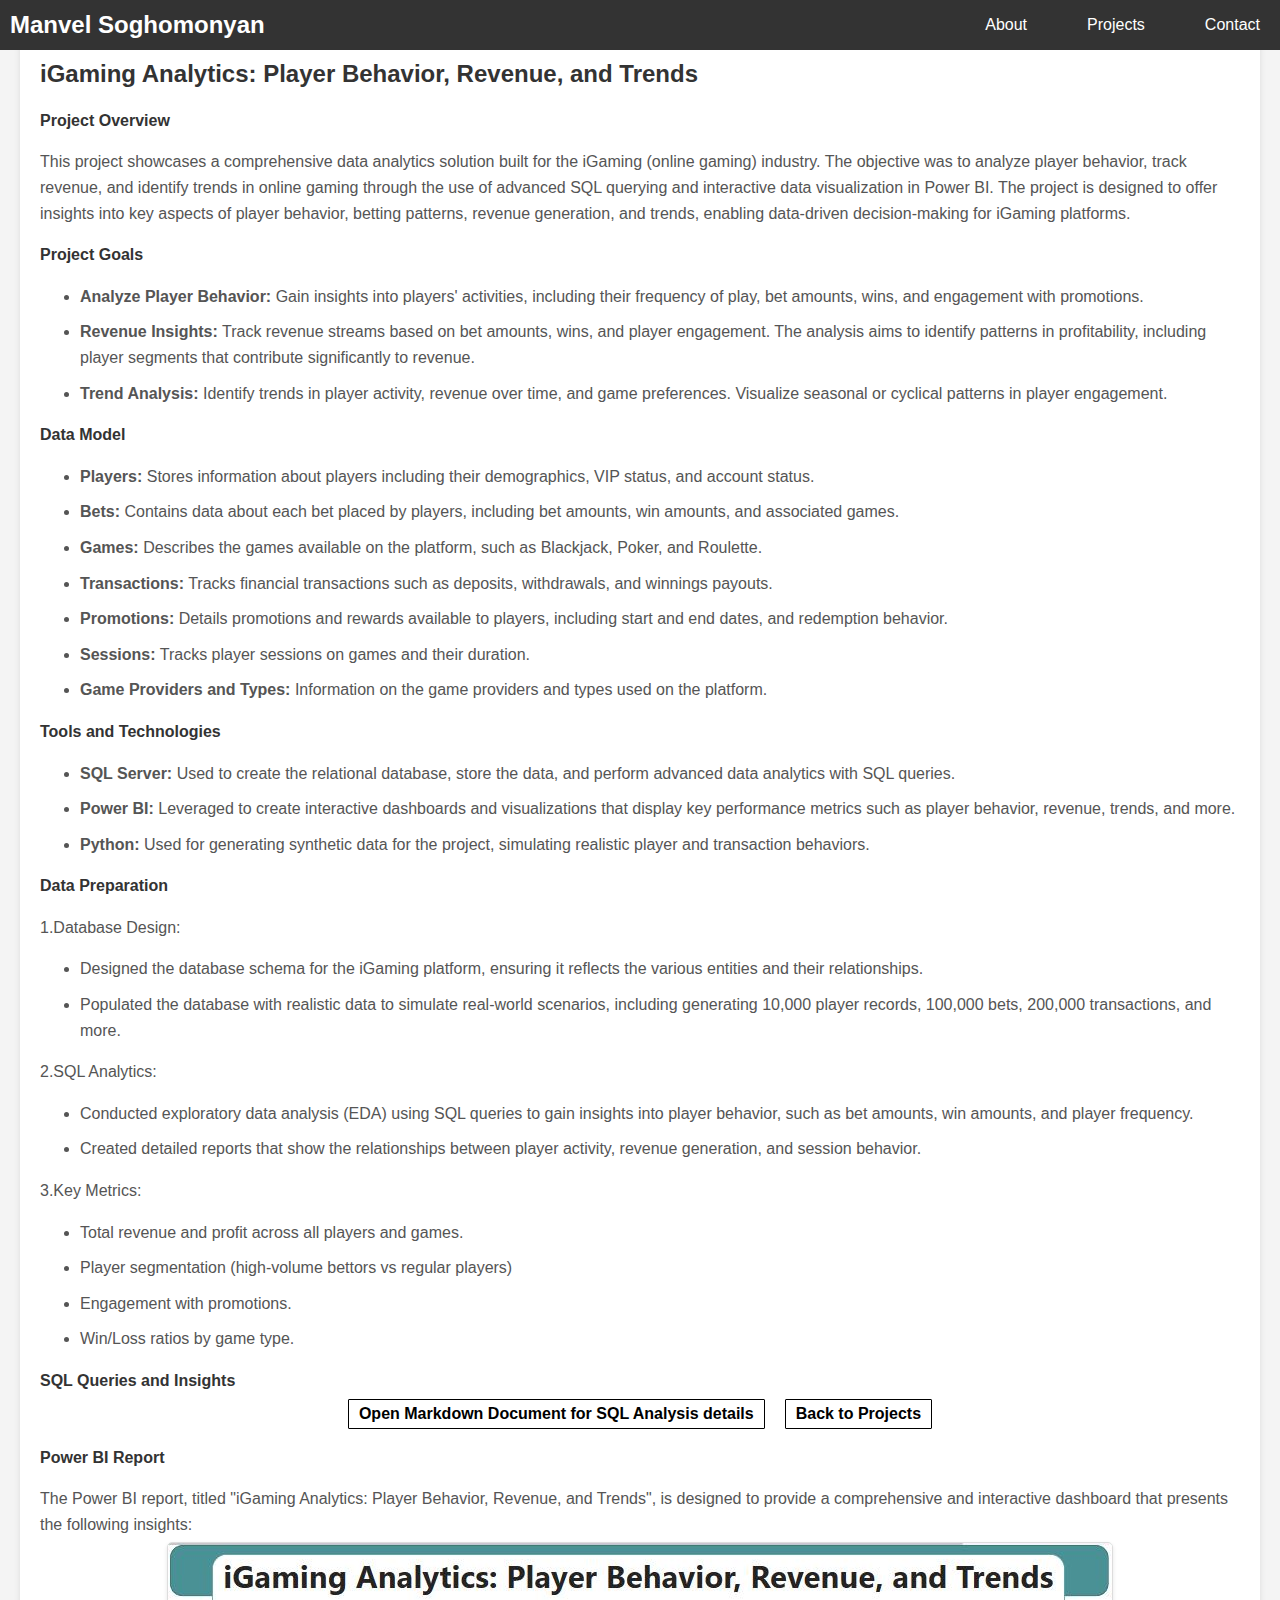
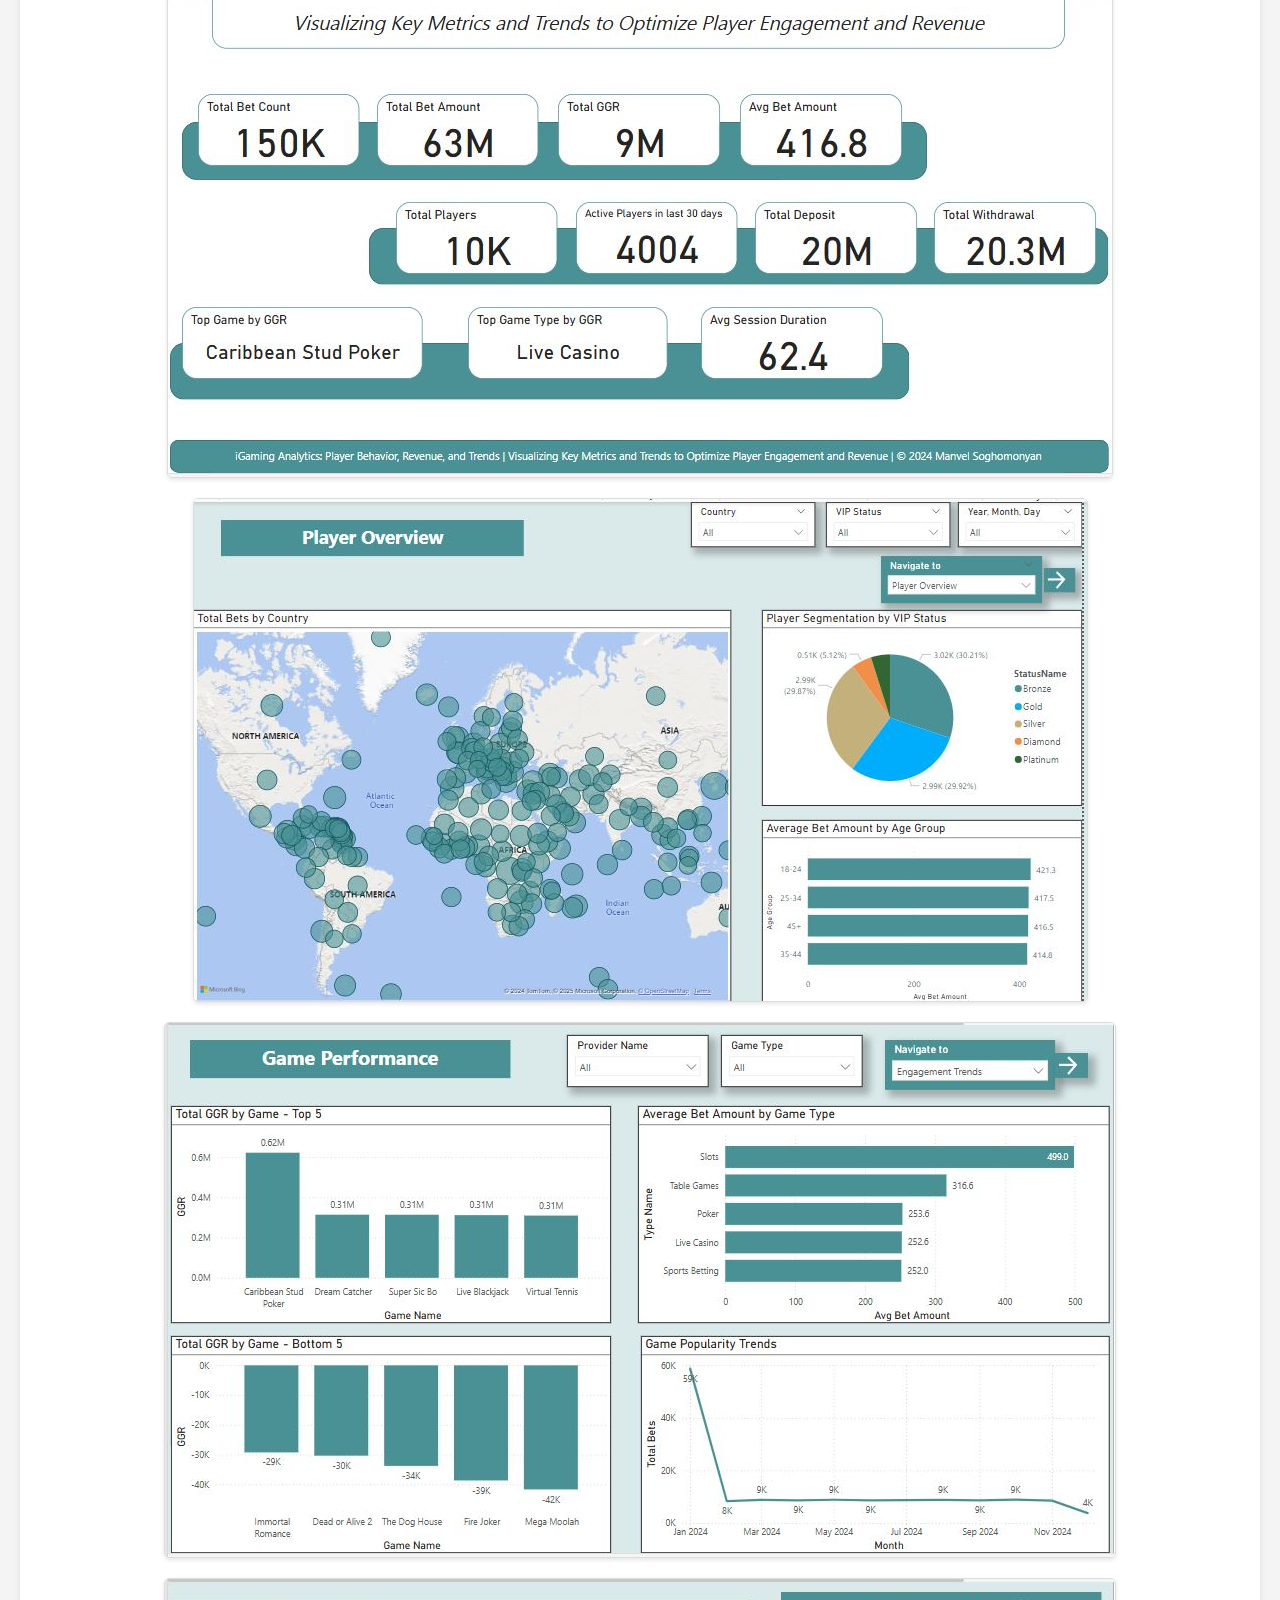
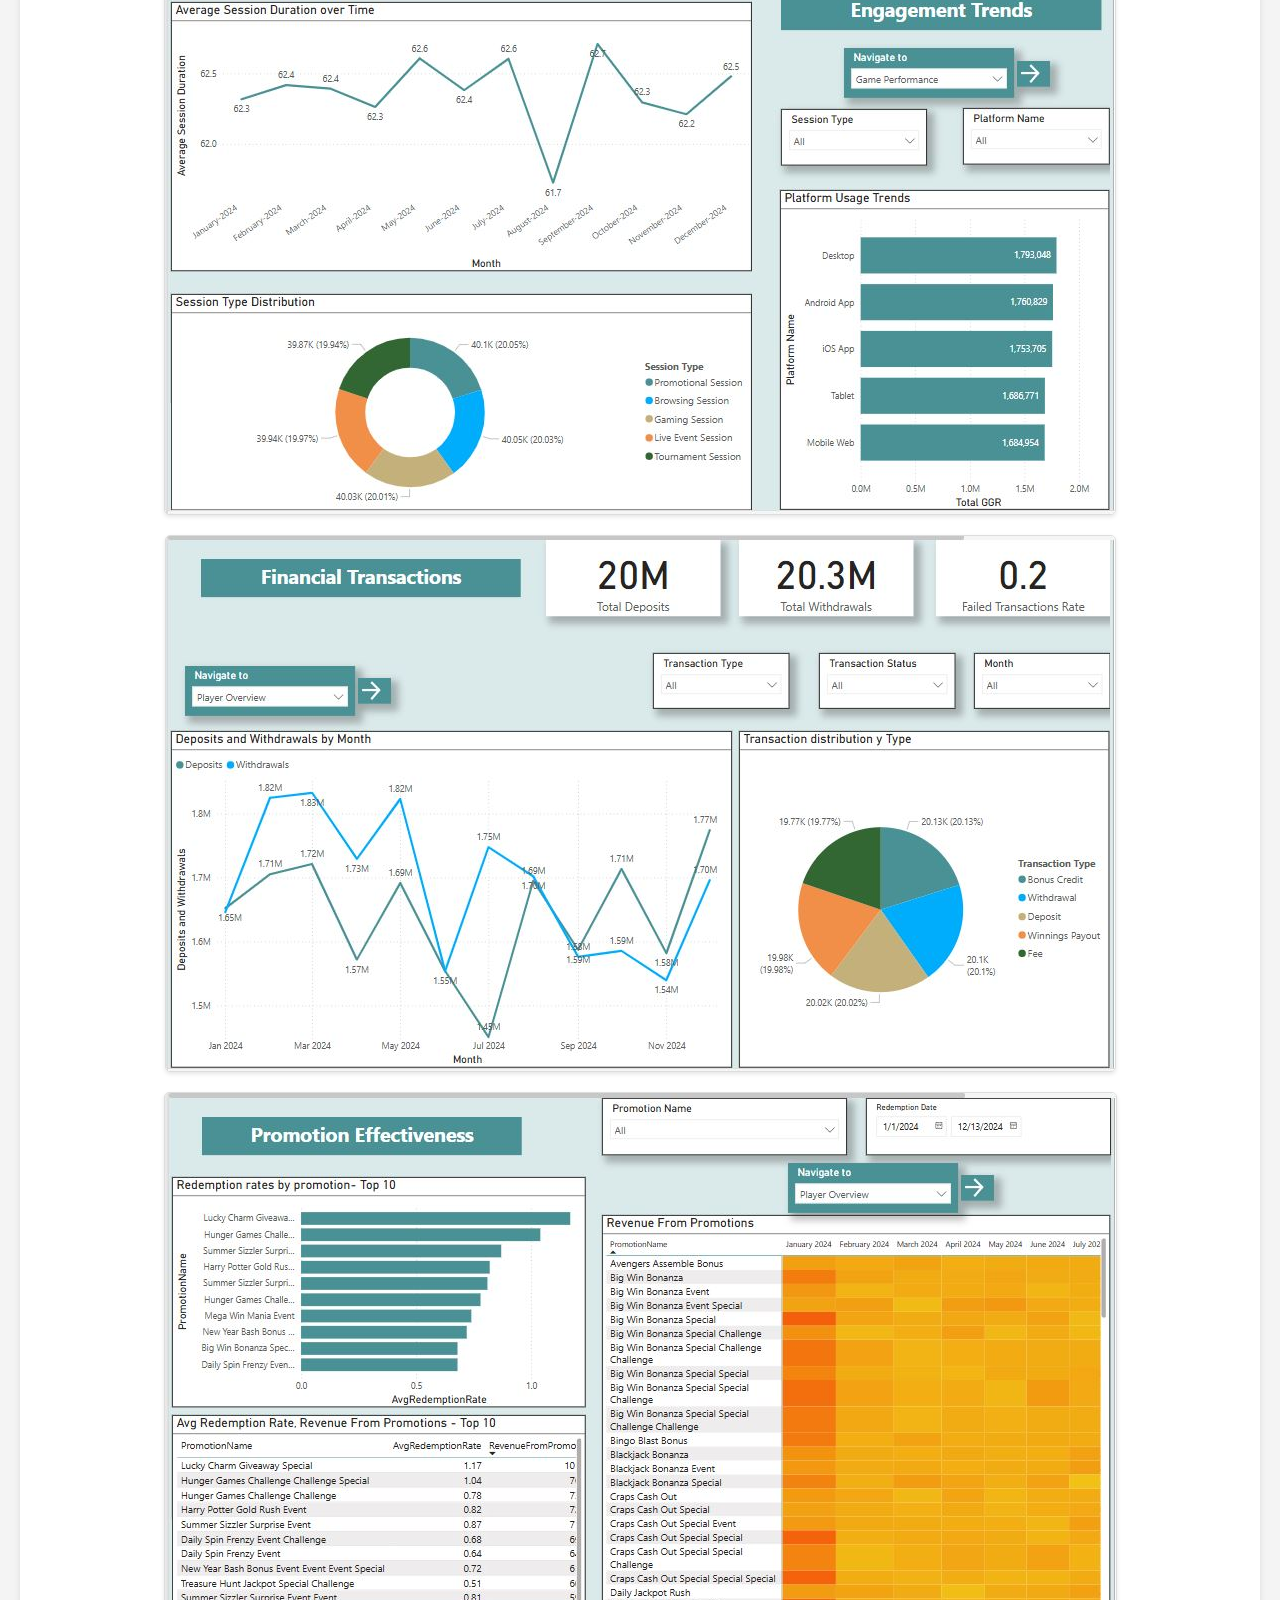
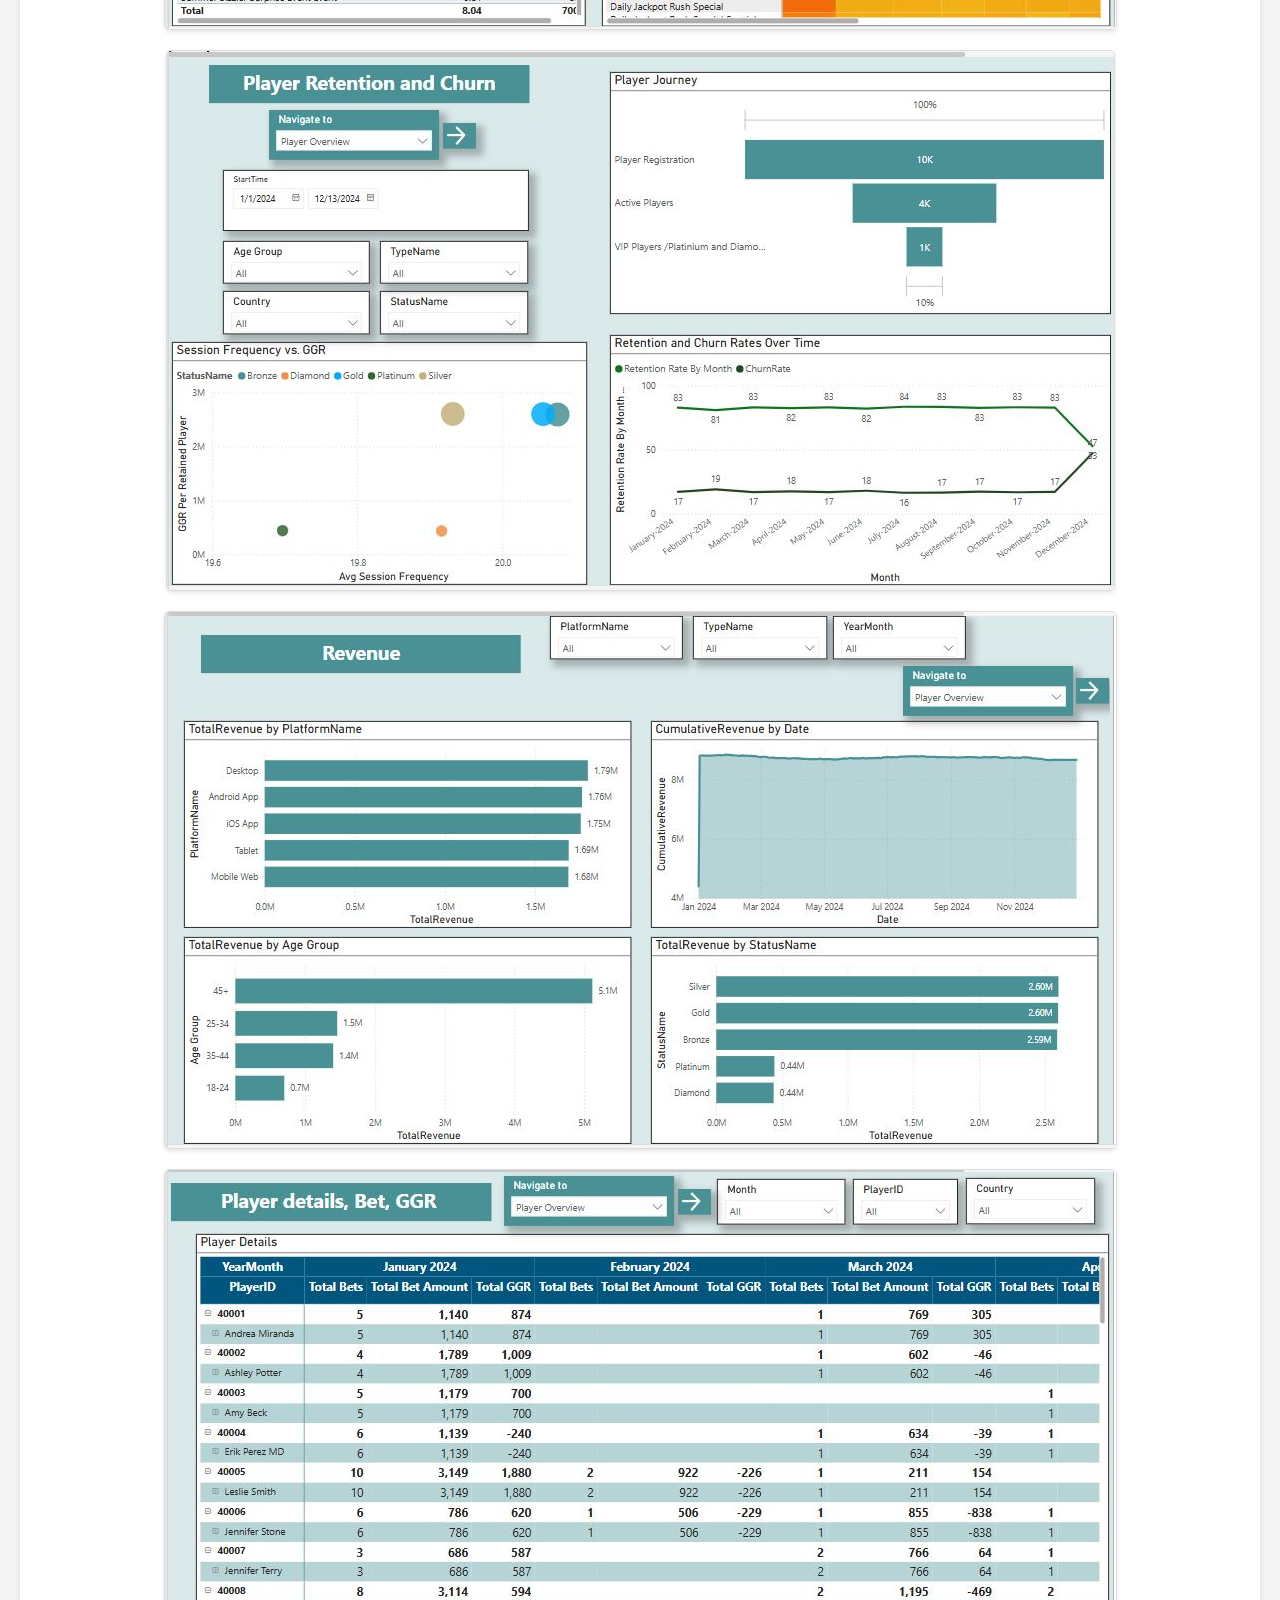
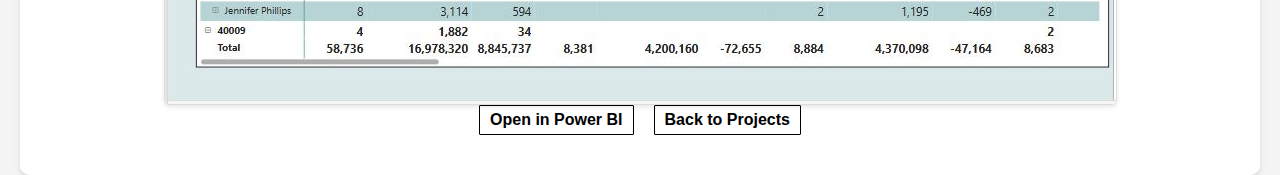
==== igaming.html @ 7700ecc2 "new project added" ====
<!DOCTYPE html>
<html lang="en">
    <head>
        <meta charset="UTF-8" />
        <meta name="viewport" content="width=device-width, initial-scale=1.0" />
        <title>HR Employee Attrition</title>
        <!-- Meta Description -->
        <meta
            name="description"
            content="Explore the portfolio of Manvel Soghomonyan, a data analyst skilled in SQL, Power BI, and Python."
        />
        <!-- Keywords -->
        <meta
            name="keywords"
            content="Manvel Soghomonyan, Data Analyst, SQL, Power BI, Python, Portfolio, Employee Attrition Analysis, Diabetes Analysis"
        />
        <!-- Author -->
        <meta name="author" content="Manvel Soghomonyan" />

        <!-- Open Graph Metadata -->
        <meta
            property="og:title"
            content="Manvel Soghomonyan | Data Analyst Portfolio"
        />
        <meta
            property="og:description"
            content="Explore the portfolio of Manvel Soghomonyan, a data analyst skilled in SQL, Power BI, and Python."
        />
        <meta
            property="og:image"
            content="https://manvelsoghomonyan.github.io/data-analytics-portfolio/assets/images/portfolio-thumbnail.jpg"
            alt="Data Analytics Portfolio"
        />
        <meta
            property="og:url"
            content="https://manvelsoghomonyan.github.io/data-analytics-portfolio/"
        />
        <meta property="og:type" content="website" />

        <!-- HTML Meta Tags -->
        <title>Manvel Soghomonyan | Data Analyst Portfolio</title>
        <meta
            name="description"
            content="Explore the portfolio of Manvel Soghomonyan, a data analyst skilled in SQL, Power BI, and Python."
        />
        <!-- Facebook Meta Tags -->
        <meta
            property="og:url"
            content="https://manvelsoghomonyan.github.io/data-analytics-portfolio/"
        />
        <meta property="og:type" content="website" />
        <meta
            property="og:title"
            content="Manvel Soghomonyan | Data Analyst Portfolio"
        />
        <meta
            property="og:description"
            content="Explore the portfolio of Manvel Soghomonyan, a data analyst skilled in SQL, Power BI, and Python."
        />
        <meta
            property="og:image"
            content="https://manvelsoghomonyan.github.io/data-analytics-portfolio/assets/images/portfolio-thumbnail.jpg"
            alt="Data Analytics Portfolio"
        />
        <!-- Twitter Meta Tags -->
        <meta name="twitter:card" content="summary_large_image" />
        <meta property="twitter:domain" content="manvelsoghomonyan.github.io" />
        <meta
            property="twitter:url"
            content="https://manvelsoghomonyan.github.io/data-analytics-portfolio/"
        />
        <meta
            name="twitter:title"
            content="Manvel Soghomonyan | Data Analyst Portfolio"
        />
        <meta
            name="twitter:description"
            content="Explore the portfolio of Manvel Soghomonyan, a data analyst skilled in SQL, Power BI, and Python."
        />
        <meta
            name="twitter:image"
            content="https://manvelsoghomonyan.github.io/data-analytics-portfolio/assets/images/portfolio-thumbnail.jpg"
            alt="Data Analytics Portfolio"
        />
        <!-- Meta Tags Generated via https://www.opengraph.xyz -->

        <link rel="stylesheet" href="styles.css" />
    </head>
    <body>
        <!-- Navigation -->
        <nav class="navbar">
            <div class="nav-logo">
                <a href="index.html#top"><h2>Manvel Soghomonyan</h2></a>
            </div>
            <ul class="nav-links">
                <li><a href="index.html#about">About</a></li>
                <li><a href="index.html#projects">Projects</a></li>

                <!--
                <li>
                    <a
                        href="assets/Manvel_Soghomonyan_Resume.pdf"
                        target="_blank"
                        >Resume</a
                    >
                </li>
                -->
                <li><a href="index.html#contact">Contact</a></li>
            </ul>
        </nav>

        <!-- Project Details Section -->
        <section id="igaming" class="project-page">
            <div class="project-details">
                <div>
                    <h2>
                        iGaming Analytics: Player Behavior, Revenue, and Trends
                    </h2>
                    <!-- Project Summary -->
                    <p><strong>Project Overview</strong></p>
                    <p>
                        This project showcases a comprehensive data analytics
                        solution built for the iGaming (online gaming) industry.
                        The objective was to analyze player behavior, track
                        revenue, and identify trends in online gaming through
                        the use of advanced SQL querying and interactive data
                        visualization in Power BI. The project is designed to
                        offer insights into key aspects of player behavior,
                        betting patterns, revenue generation, and trends,
                        enabling data-driven decision-making for iGaming
                        platforms.
                    </p>
                    <p><strong>Project Goals</strong></p>
                    <ul>
                        <li>
                            <strong>Analyze Player Behavior:</strong> Gain
                            insights into players' activities, including their
                            frequency of play, bet amounts, wins, and engagement
                            with promotions.
                        </li>
                        <li>
                            <strong>Revenue Insights:</strong> Track revenue
                            streams based on bet amounts, wins, and player
                            engagement. The analysis aims to identify patterns
                            in profitability, including player segments that
                            contribute significantly to revenue.
                        </li>
                        <li>
                            <strong>Trend Analysis:</strong> Identify trends in
                            player activity, revenue over time, and game
                            preferences. Visualize seasonal or cyclical patterns
                            in player engagement.
                        </li>
                    </ul>
                    <p><strong>Data Model</strong></p>
                    <ul>
                        <li>
                            <strong>Players:</strong> Stores information about
                            players including their demographics, VIP status,
                            and account status.
                        </li>
                        <li>
                            <strong>Bets:</strong> Contains data about each bet
                            placed by players, including bet amounts, win
                            amounts, and associated games.
                        </li>
                        <li>
                            <strong>Games:</strong> Describes the games
                            available on the platform, such as Blackjack, Poker,
                            and Roulette.
                        </li>
                        <li>
                            <strong>Transactions:</strong> Tracks financial
                            transactions such as deposits, withdrawals, and
                            winnings payouts.
                        </li>
                        <li>
                            <strong>Promotions:</strong> Details promotions and
                            rewards available to players, including start and
                            end dates, and redemption behavior.
                        </li>
                        <li>
                            <strong>Sessions:</strong> Tracks player sessions on
                            games and their duration.
                        </li>
                        <li>
                            <strong>Game Providers and Types: </strong>
                            Information on the game providers and types used on
                            the platform.
                        </li>
                    </ul>

                    <p><strong>Tools and Technologies</strong></p>
                    <ul>
                        <li>
                            <strong>SQL Server:</strong> Used to create the
                            relational database, store the data, and perform
                            advanced data analytics with SQL queries.
                        </li>
                        <li>
                            <strong>Power BI:</strong> Leveraged to create
                            interactive dashboards and visualizations that
                            display key performance metrics such as player
                            behavior, revenue, trends, and more.
                        </li>
                        <li>
                            <strong>Python:</strong> Used for generating
                            synthetic data for the project, simulating realistic
                            player and transaction behaviors.
                        </li>
                    </ul>

                    <p><strong>Data Preparation</strong></p>
                    <p>1.Database Design:</p>
                    <ul>
                        <li>
                            Designed the database schema for the iGaming
                            platform, ensuring it reflects the various entities
                            and their relationships.
                        </li>
                        <li>
                            Populated the database with realistic data to
                            simulate real-world scenarios, including generating
                            10,000 player records, 100,000 bets, 200,000
                            transactions, and more.
                        </li>
                    </ul>
                    <p>2.SQL Analytics:</p>
                    <ul>
                        <li>
                            Conducted exploratory data analysis (EDA) using SQL
                            queries to gain insights into player behavior, such
                            as bet amounts, win amounts, and player frequency.
                        </li>
                        <li>
                            Created detailed reports that show the relationships
                            between player activity, revenue generation, and
                            session behavior.
                        </li>
                    </ul>
                    <p>3.Key Metrics:</p>
                    <ul>
                        <li>
                            Total revenue and profit across all players and
                            games.
                        </li>
                        <li>
                            Player segmentation (high-volume bettors vs regular
                            players)
                        </li>
                        <li>Engagement with promotions.</li>
                        <li>Win/Loss ratios by game type.</li>
                    </ul>

                    <p><strong>SQL Queries and Insights</strong></p>
                    <!-- Markdown Button -->
                    <div class="buttons-container">
                        <a
                            href="https://github.com/manvelsoghomonyan/iGaming/blob/main/iGaming_Analytics.md"
                            target="_blank"
                            class="btn"
                            >Open Markdown Document for SQL Analysis details</a
                        >
                        <a href="index.html#projects" class="btn"
                            >Back to Projects</a
                        >
                    </div>

                    <p><strong>Power BI Report</strong></p>
                    <p>
                        The Power BI report, titled "iGaming Analytics: Player
                        Behavior, Revenue, and Trends", is designed to provide a
                        comprehensive and interactive dashboard that presents
                        the following insights:
                    </p>

                    <!-- Screenshot Gallery -->
                    <div class="screenshot-gallery">
                        <img
                            src="assets/images/igaming/igaming-1.JPG"
                            alt="Dashboard Screenshot Page 1"
                        />
                        <img
                            src="assets/images/igaming/igaming-2.JPG"
                            alt="Dashboard Screenshot Page 2"
                        />
                        <img
                            src="assets/images/igaming/igaming-3.JPG"
                            alt="Dashboard Screenshot Page 3"
                        />
                        <img
                            src="assets/images/igaming/igaming-4.JPG"
                            alt="Dashboard Screenshot Page 4"
                        />
                        <img
                            src="assets/images/igaming/igaming-5.JPG"
                            alt="Dashboard Screenshot Page 5"
                        />
                        <img
                            src="assets/images/igaming/igaming-6.JPG"
                            alt="Dashboard Screenshot Page 6"
                        />
                        <img
                            src="assets/images/igaming/igaming-7.JPG"
                            alt="Dashboard Screenshot Page 7"
                        />
                        <img
                            src="assets/images/igaming/igaming-8.JPG"
                            alt="Dashboard Screenshot Page 8"
                        />
                        <img
                            src="assets/images/igaming/igaming-9.JPG"
                            alt="Dashboard Screenshot Page 9"
                        />
                    </div>

                    <!-- Buttons -->
                    <div class="buttons-container">
                        <a
                            href="https://app.powerbi.com/reportEmbed?reportId=0204ae95-ee47-4916-a991-e7f470643260&autoAuth=true&ctid=10ad09bc-5660-4dc7-82c1-2c8ab0f292b0"
                            target="_blank"
                            class="btn"
                            >Open in Power BI</a
                        >
                        <a href="index.html#projects" class="btn"
                            >Back to Projects</a
                        >
                    </div>
                </div>
            </div>
        </section>

        <script>
            // Sticky Buttons Visibility Control Script
            document.addEventListener("scroll", function () {
                const stickyButtons = document.querySelector(".sticky-buttons");

                if (window.scrollY > 200) {
                    stickyButtons.classList.add("visible"); // Show buttons when scrolled down
                } else {
                    stickyButtons.classList.remove("visible"); // Hide buttons when at top
                }
            });
        </script>
    </body>
</html>
---- styles.css ----
/* General Styles */
body {
    margin: 0;
    padding: 0;
    font-family: Arial, sans-serif;
    background-color: #f4f4f4;
    color: #333;
}

/* Ensure sections fill the entire height of the screen */
section {
    min-height: 100vh; /* Makes sure each section fills at least the full screen height */
}

/* Menu Bar (Navbar) */
.navbar {
    display: flex;
    justify-content: space-between;
    align-items: center;
    position: fixed;
    top: 0;
    left: 0;
    width: 100%;
    background-color: #333;
    padding: 5px 10px;
    z-index: 1000; /* Ensure navbar is on top */
    height: 40px; /* Adjust height for better spacing */
}

.nav-logo h2 {
    color: white;
    font-size: 1.5em;
    margin: 0;
}

.nav-links {
    display: flex;
    list-style: none;
    padding: 0;
    margin: 0;
}

.nav-links li {
    margin: 0 20px;
}

.nav-links a {
    color: white;
    text-decoration: none;
    font-size: 1em;
    padding: 5px 10px;
    transition: color 0.3s ease;
}

.nav-links a:hover {
    color: #ff6347; /* Hover effect color */
}

/* Hero Section */
.hero {
    background-image: url("assets/images/hero-background.jpg");
    background-size: cover;
    background-position: center;
    height: 100vh; /* Make it full viewport height */
    display: flex;
    justify-content: flex-end; /* Align text to the right */
    align-items: center;
    color: white;
    padding-right: 50px; /* Add padding to the right for spacing */
    text-align: right; /* Align text to the right */

    position: relative; /* Necessary for positioning the overlay */
}

/* Add a dark overlay to improve text visibility */
.hero::before {
    content: ""; /* Empty content to create the overlay */
    position: absolute; /* Position it over the background */
    top: 0;
    left: 0;
    width: 100%;
    height: 100%;
    background-color: rgba(0, 0, 0, 0.4); /* Dark overlay with transparency */
    z-index: 1; /* Ensure it sits above the background image, but below the text */
}

.hero .hero-content {
    max-width: 600px; /* Optional: Limit text width */
    display: flex;
    flex-direction: column;
    align-items: flex-end;

    z-index: 2; /* Ensure content is on top of the overlay */
}

.hero h1 {
    font-size: 3em;
    margin: 0;
    white-space: normal;
}

.hero p {
    font-size: 1.2em;
    white-space: normal;
}

/* Enable smooth scrolling */
html {
    scroll-behavior: smooth;
}

/* Scroll Button */
.scroll-button {
    margin-top: 20px;
    padding: 10px 20px;
    border: 1px solid white;
    background-color: transparent; /* Original background color */
    color: white; /* Text color on normal state */
    text-decoration: none;
    border-radius: 1px;
    font-size: 1.1em;
    display: inline-block;
    transition: background-color 0.3s ease, color 0.3s ease; /* Adding transition to text color */
}

.scroll-button:hover {
    background-color: transparent; /* Darker blue on hover */
    color: #0072c6; /* Ensuring the text stays white on hover */
    border-color: #0072c6;
}

/* Button Style in Hero Section */
.hero .btn {
    display: inline-block;
    padding: 15px 30px; /* Adjust button size */
    border: 2px solid white; /* White frame */
    color: white; /* White text */
    background-color: transparent; /* Transparent background */
    font-size: 16px;
    font-weight: bold;
    text-align: center;
    text-decoration: none;
    border-radius: 10px;
    transition: border-color 0.3s ease, color 0.3s ease; /* Smooth transition only for border and text color */
}

/* Hero Section Button Hover Effect */
.hero .btn:hover {
    color: #0072c6; /* Blue text */
    border-color: #0072c6; /* Blue border */
}

/* General Button Styles */
.btn {
    display: inline-block;
    padding: 15px 30px; /* Adjust button size */
    border: 1px solid black; /* Black frame */
    color: black; /* Black text */
    background-color: transparent; /* Transparent background */
    font-size: 16px;
    font-weight: bold;
    text-align: center;
    text-decoration: none;
    border-radius: 1px;
    transition: border-color 0.3s ease, color 0.3s ease; /* Smooth transition only for border and text color */
}

.btn:hover {
    color: #0072c6; /* Blue text */
    border-color: #0072c6; /* Blue border */
}

/* Button in Projects Section */
.project-btn {
    margin-top: 10px; /* Keep the margin */
    width: auto; /* Remove the fixed 90% width to allow better flexibility */
    text-align: center; /* Center-align the text */
    display: inline-block; /* Ensure proper button alignment */
    padding: 10px 20px; /* Adjust padding for button size */
    border: 1px solid black; /* Black frame */
    color: black; /* Black text */
    background-color: transparent; /* Transparent background */
    font-size: 1em; /* Keep the font size */
    font-weight: bold; /* Bold text for emphasis */
    border-radius: 1px; /* Rounded corners for a clean look */
    transition: border-color 0.3s ease, color 0.3s ease; /* Smooth hover effect */
}

/* Hover Effect */
.project-btn:hover {
    border-color: #0072c6; /* Blue border on hover */
    color: #0072c6; /* Blue text on hover */
}

/* Project Page Buttons */
.project-page-btn {
    margin: 20px auto; /* Center the button */
    display: block;
    max-width: 300px; /* Limit width */
}

/* Thumbnail Styling */
.projects-container {
    display: flex;
    flex-wrap: wrap;
    gap: 20px;
    justify-content: center;
}

.project {
    flex: 1 1 calc(25% - 20px); /* Adjust for 4 per row */
    text-align: center;
}

.project img {
    width: 100%;
    border-radius: 8px;
    box-shadow: 0 4px 6px rgba(0, 0, 0, 0.1); /* Subtle shadow */
}

.project p {
    margin-top: 10px;
    font-size: 1em;
    color: #333;
}

/* About Section */
.about {
    padding: 50px 20px;
    background-color: #fff;
    display: flex;
    justify-content: center;
    align-items: center;
    height: 100vh; /* Make it fill the entire screen */
}

.container {
    display: flex;
    flex-direction: row;
    align-items: center;
    justify-content: space-between;
    max-width: 1200px;
    margin: 0 auto;
}

.image-container {
    flex: 1;
    text-align: center;
}

.profile-image {
    width: 250px;
    height: 250px;
    border-radius: 50%;
    object-fit: cover;
    border: 5px solid #fff; /* Optional: Add border around the image */
}

.text-container {
    flex: 2;
    padding-left: 20px;
    font-size: 1.2em;
    line-height: 1.6;
}

.text-container p {
    margin-bottom: 20px;
}

a {
    text-decoration: none;
    color: #0066cc; /* BMW Blue */
}

a:hover {
    color: #004a99; /* Darker blue on hover */
}

/* Contact Section */
#contact {
    min-height: 100vh; /* Ensure the contact section spans the full height */
    background-image: url("assets/images/contact-background.jpg");
    background-size: cover;
    background-position: center;
    display: flex;
    justify-content: flex-end;
    align-items: center;
    padding: 0 20px;
}

/* Right Half of the Page for Contact Content */
.contact-content {
    width: 50%; /* Take up the right half of the page */
    display: flex;
    flex-direction: column; /* Stack elements vertically */
    justify-content: center; /* Center content vertically */
    align-items: center; /* Center content horizontally */
    text-align: center; /* Center text */
    color: white;
    position: absolute; /* Position content on the right side */
    right: 0; /* Align content to the right */
    padding-right: 50px; /* Optional: adds some padding to the right */
    transform: translateY(-150px); /* Move content higher */
}

/* Contact Me Title */
.contact-content h2 {
    font-size: 2.5em;
    margin-bottom: 20px;
    color: #555555c7;
}

/* Contact Icons */
.contact-icons {
    display: flex;
    gap: 20px;
    justify-content: center; /* Center icons horizontally */
    margin-top: 20px;
}

.contact-icon {
    width: 30px; /* Make icons smaller */
    height: 30px;
    transition: transform 0.3s ease, color 0.3s ease; /* Apply transition for smooth effect */
}

/* Hover Effect on Icons */
.contact-icon:hover {
    transform: scale(1.2); /* Scale the icon slightly */
    color: #ff6347; /* Change color on hover (can be any color) */
}

/* Projects Section */
#projects {
    padding: 80px 20px; /* Adjust padding for better spacing */
    min-height: 100vh; /* Ensure section spans the viewport height */
    background-color: #f5f5f5;
}

/* Fix for hiding title */
#projects h2 {
    text-align: center;
    font-size: 2.5em;
    margin-bottom: 40px;
    color: #333;
}

/* Projects Container */
.projects-container {
    display: flex;
    flex-wrap: wrap;
    gap: 20px; /* Add spacing between project cards */
    justify-content: center;
}

.project {
    flex: 1 1 calc(25% - 20px); /* 4 projects per row, responsive */
    max-width: 300px;
    text-align: center;
    background: #fff;
    padding: 15px;
    border-radius: 10px;
    box-shadow: 0 4px 6px rgba(0, 0, 0, 0.1);
    transition: transform 0.3s ease, box-shadow 0.3s ease;
}

/* Project Image */
.project img {
    width: 100%;
    border-radius: 8px;
    box-shadow: 0 4px 6px rgba(0, 0, 0, 0.1);
    margin-bottom: 15px;
}

/* Project Title */
.project p {
    font-size: 1.2em;
    color: #333;
    margin-bottom: 15px;
}

/* Hover Effect for Project Card */
.project:hover {
    transform: translateY(-10px); /* Slight lift on hover */
    box-shadow: 0 8px 12px rgba(0, 0, 0, 0.2);
}

/* Project Page Center Alignment */
.project-details {
    font-size: 100%; /* Reset scaling inheritance */
    max-width: 1200px;
    margin: 0 auto;
    text-align: left;
    padding: 40px 20px;
    background: #fff;
    border-radius: 10px;
    box-shadow: 0 4px 6px rgba(0, 0, 0, 0.1);
}

/* Screenshot Gallery */
.screenshot-gallery {
    display: flex;
    flex-wrap: wrap;
    gap: 20px; /* Improved spacing */
    justify-content: center;
    margin: 20px 0;
    max-width: 1200px;
    margin: 0 auto;
}

.screenshot-gallery img {
    max-width: 100%;
    height: auto;
    border: 1px solid #ddd;
    border-radius: 5px;
    box-shadow: 0 2px 4px rgba(0, 0, 0, 0.1); /* Add subtle shadow to images */
}
/* Adjust text to match the same width as screenshot gallery */
.project-details p {
    font-size: 1em; /* Match About section */
    line-height: 1.6; /* Match About section */
    margin-bottom: 5px; /* Match spacing */
    color: #555; /* Match text color */
}

/* General Styling for Lists in Project Pages */
.project-details ul {
    list-style-type: disc; /* Use bullet points for lists */
    margin-left: 20px; /* Add indentation for better readability */
    padding-left: 20px;
    color: #555; /* Match text color */
    font-size: 1em; /* Match paragraph font size */
    line-height: 1.6; /* Improve readability */
}

.project-details ul li {
    margin-bottom: 10px; /* Add spacing between list items */
}

/* Styling for Bold Text (Strong Tags) */
.project-details p strong {
    color: #333; /* Darker color for emphasis */
    font-weight: bold;
}

.buttons-container {
    display: flex;
    justify-content: center;
    gap: 20px;
}

.buttons-container .btn {
    padding: 5px 10px;
    border: 1px solid black;
    color: black;
    background-color: transparent;
    font-size: 16px;
    font-weight: bold;
    text-align: center;
    text-decoration: none;
    border-radius: 1px;
    transition: border-color 0.3s ease, color 0.3s ease;
}

.buttons-container .btn:hover {
    border-color: #0072c6;
    color: #0072c6;
}

/* Footer */
footer {
    background-color: #333;
    color: white;
    padding: 20px;
    text-align: center;
}

footer p {
    margin: 0;
}

@media (max-width: 768px) {
    .navbar {
        flex-direction: column; /* Stack items vertically */
        text-align: center;
    }

    .nav-links {
        display: none; /* Hide the links by default */
        position: absolute;
        top: 60px; /* Adjust based on navbar height */
        right: 0;
        background-color: #333;
        padding: 20px;
        border-radius: 5px;
        width: 100%; /* Full width */
        text-align: center;
        z-index: 1000; /* Make sure it appears above other content */
        transition: transform 0.3s ease-in-out; /* Smooth transition for sliding */
        transform: translateX(100%); /* Initially off-screen */
    }

    .nav-links.active {
        display: flex; /* Show links when active */
        flex-direction: column;
        gap: 10px;
        transform: translateX(0); /* Slide in when active */
    }

    .hamburger {
        display: block;
        cursor: pointer;
        font-size: 2em; /* Increase size for better visibility */
        color: #fff;
        margin-right: 20px;
        z-index: 1001; /* Ensure it stays on top */
    }

    .nav-links li {
        list-style-type: none;
    }

    .nav-links a {
        color: white;
        text-decoration: none;
        padding: 10px 0;
    }

    /* Close the menu when a link is clicked */
    .nav-links a:hover {
        background-color: #555; /* Add hover effect */
    }

    /* Hero Section */
    .hero {
        background-image: url("assets/images/hero-background.jpg");
        padding-right: 20px; /* Less padding on smaller screens */
        text-align: right; /* Center the text on smaller screens */
    }

    .hero::before {
        background-color: rgba(
            0,
            0,
            0,
            0.6
        ); /* Darker overlay on smaller screens */
    }

    .hero h1 {
        font-size: 5vw; /* Adjust heading size for smaller screens */
        margin: 0;
        white-space: normal; /* Ensure wrapping on small screens */
    }

    .hero p {
        font-size: 4vw; /* Adjust paragraph size for smaller screens */
        line-height: 1.4;
        margin: 0 20px; /* Add some margin to avoid text overflowing */
        white-space: normal; /* Allow text to wrap */
        overflow-wrap: break-word; /* Ensure long words break and wrap */
    }

    /* About Section */
    .about {
        display: flex;
        flex-direction: column; /* Stack the image and text vertically */
        align-items: center; /* Center the content horizontally */
        text-align: center; /* Center the text */
        padding: 20px; /* Add padding for spacing */
        height: auto; /* Allow height to adjust based on content */
    }

    /* Ensure the container stacks vertically for small screens */
    .container {
        display: flex;
        flex-direction: column; /* Stack image and text vertically */
        align-items: center; /* Center-align content */
        justify-content: center; /* Center content */
    }

    .image-container {
        width: 100%; /* Ensure the image container takes up full width */
        display: flex;
        justify-content: center; /* Center the image horizontally */
        margin-bottom: 20px; /* Add space below the image */
        align-items: center; /* Vertically center the image */
        position: relative;
    }

    .profile-image {
        max-width: 50%; /* Resize the image for smaller screens */
        height: auto; /* Maintain the aspect ratio */
        display: block; /* Ensure the image is a block-level element */
        margin-bottom: 20px; /* Add space below the image */
        object-fit: cover; /* Ensures the image covers the container properly */
        transition: transform 0.3s ease; /* Optional: Smooth scaling effect */
    }

    .text-container {
        width: 100%; /* Ensure the text container takes full width */
        padding: 0 20px; /* Add padding to avoid text touching the sides */
    }

    .about-text {
        font-size: 1.2em; /* Adjust text size for readability */
        line-height: 1.6; /* Maintain proper line spacing */
        margin-top: 20px; /* Add space above the text */
    }

    /* Contact Section */
    .contact {
        padding: 20px;
        text-align: center;
        background-size: cover;
    }

    .contact-content h2 {
        font-size: 6vw;
        margin-bottom: 20px;
        color: #555555c7;
    }

    .contact-icons {
        display: grid;
        grid-template-columns: repeat(auto-fit, minmax(50px, 1fr));
        gap: 15px;
        justify-content: center;
        margin-top: 20px;
    }

    .contact-icons a {
        font-size: 2em;
    }
}
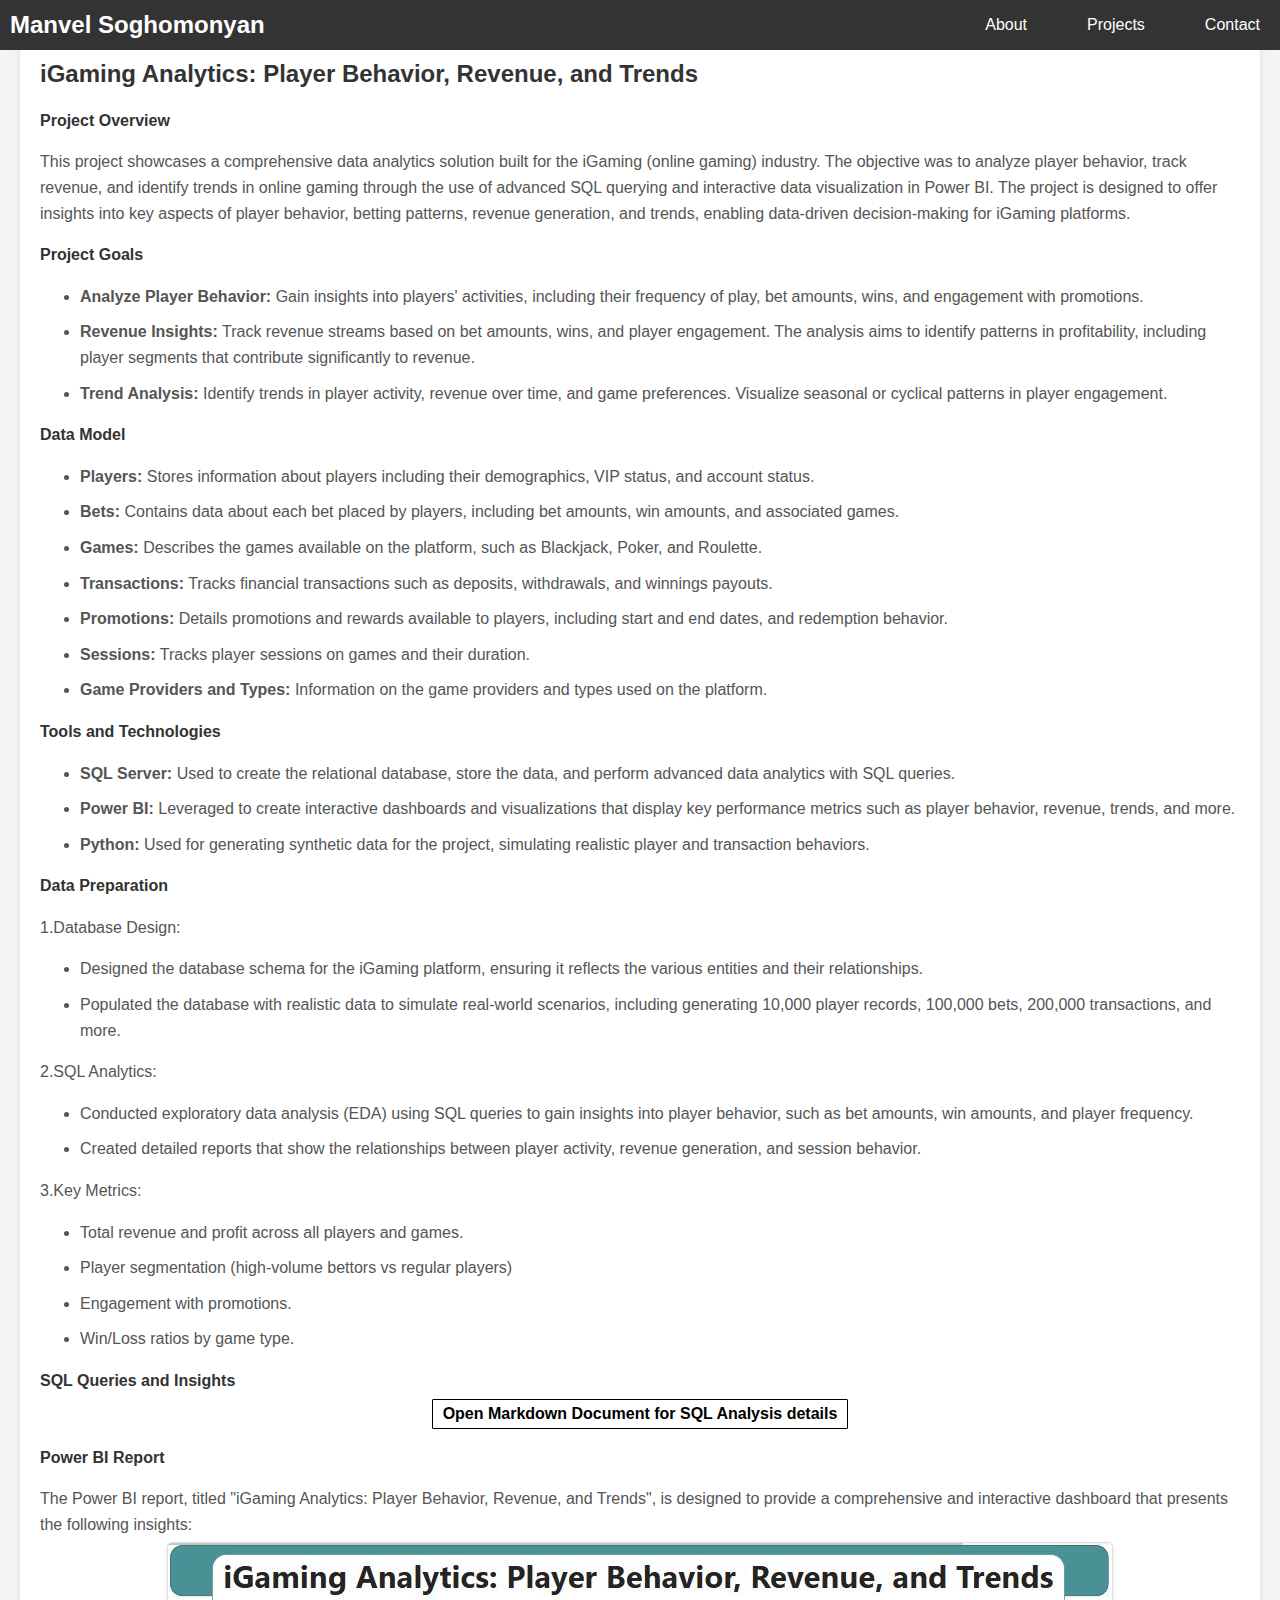
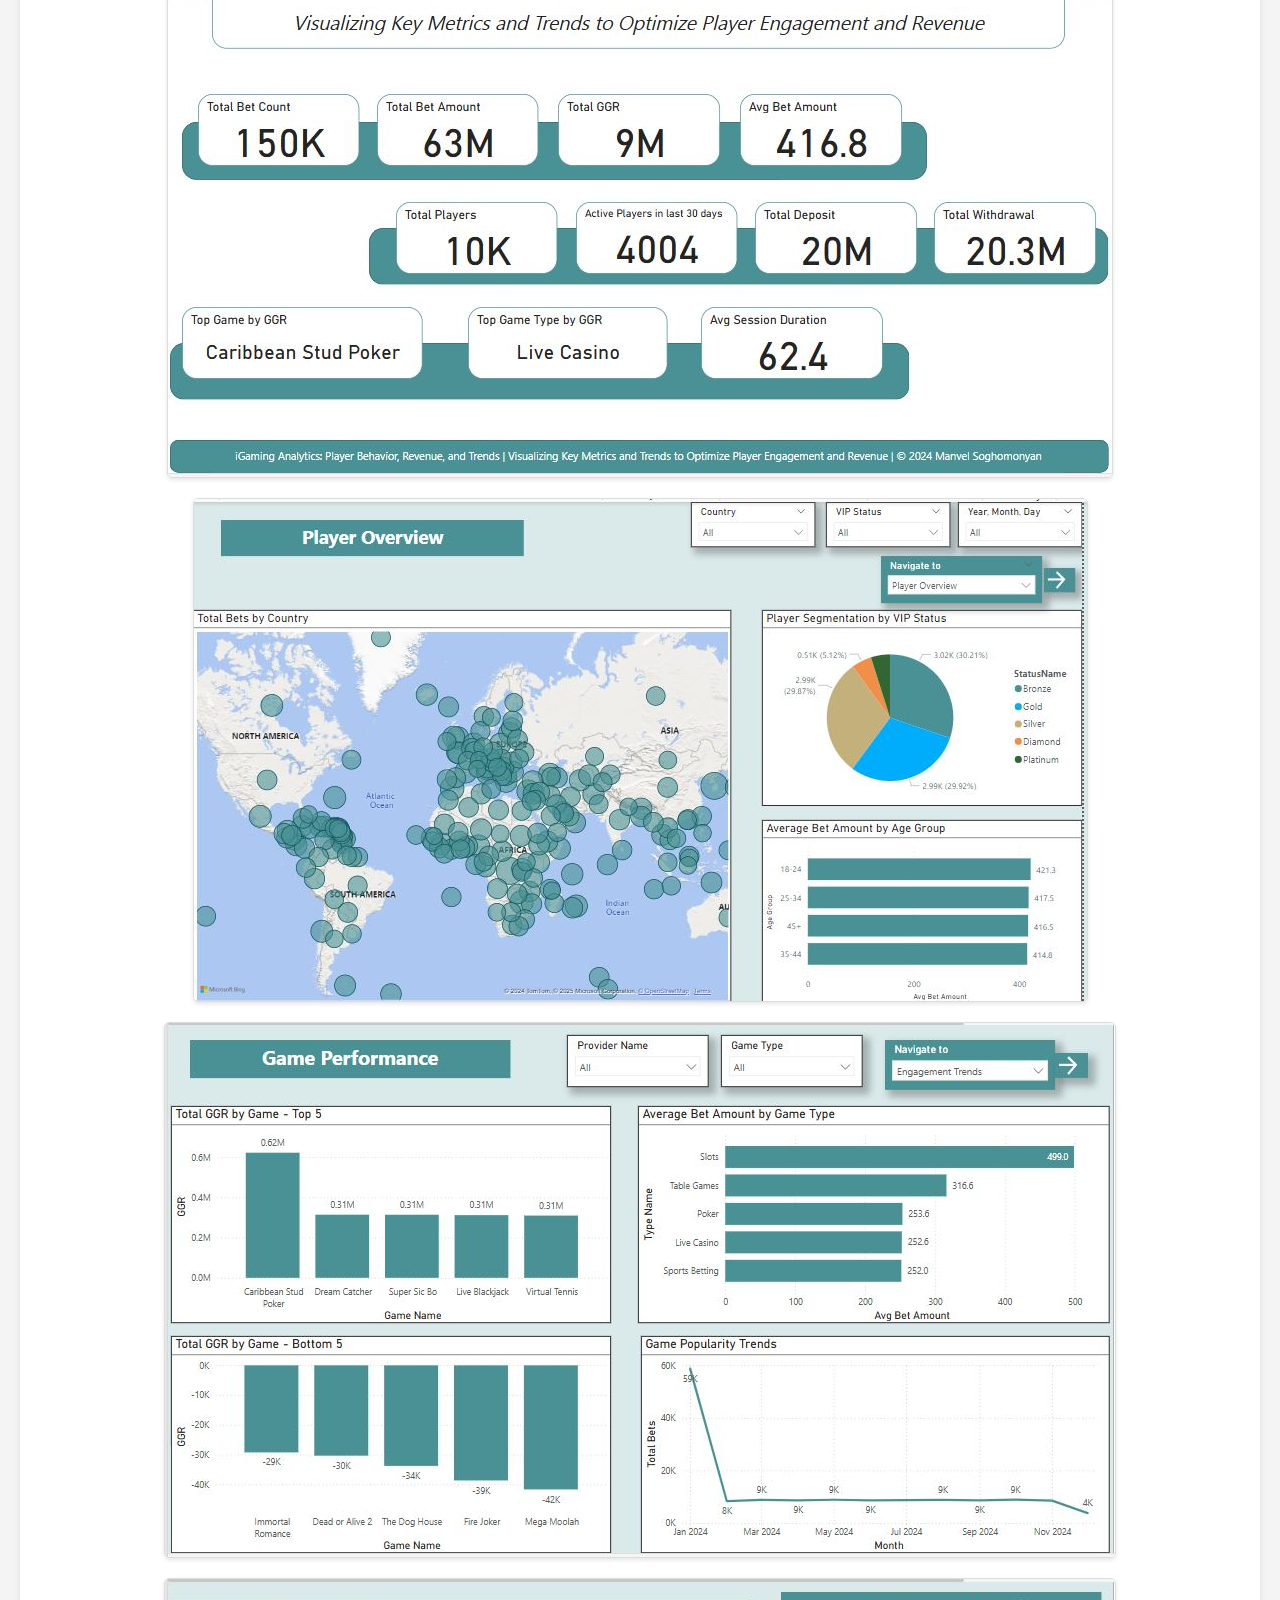
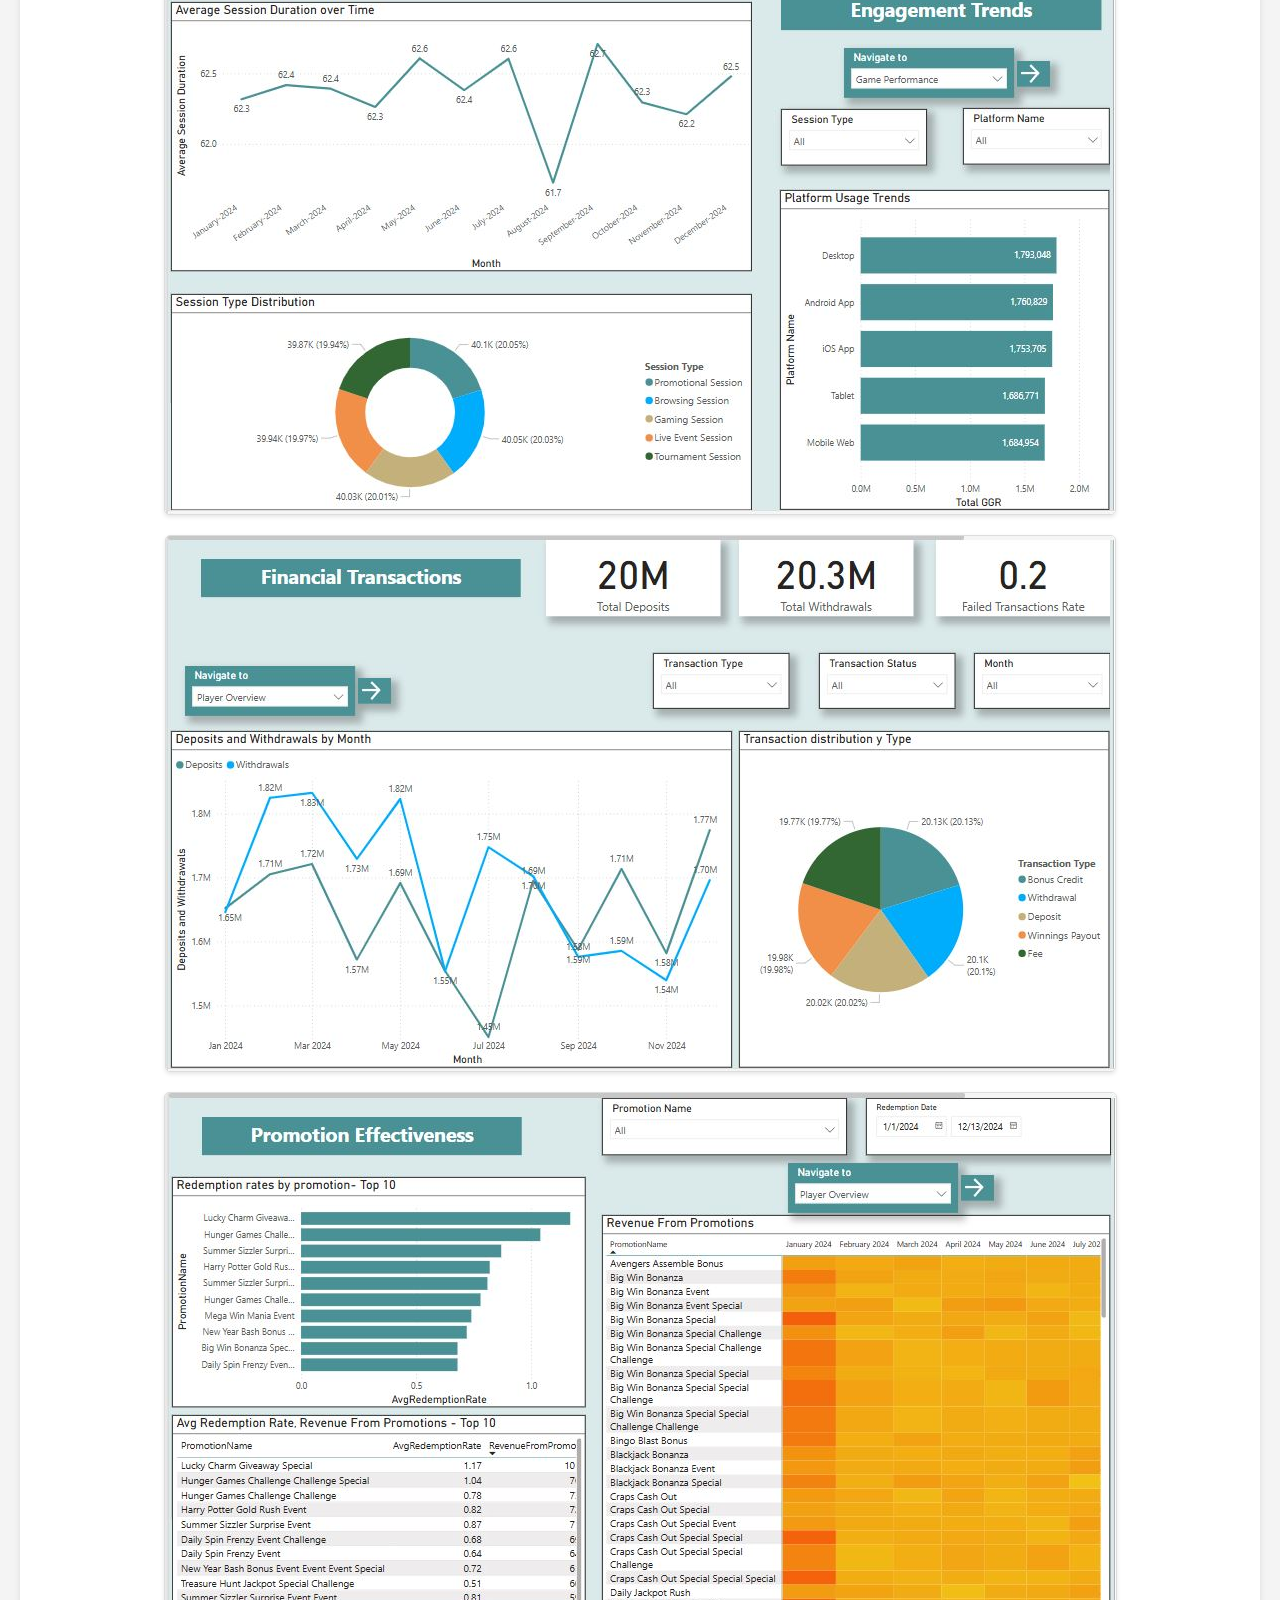
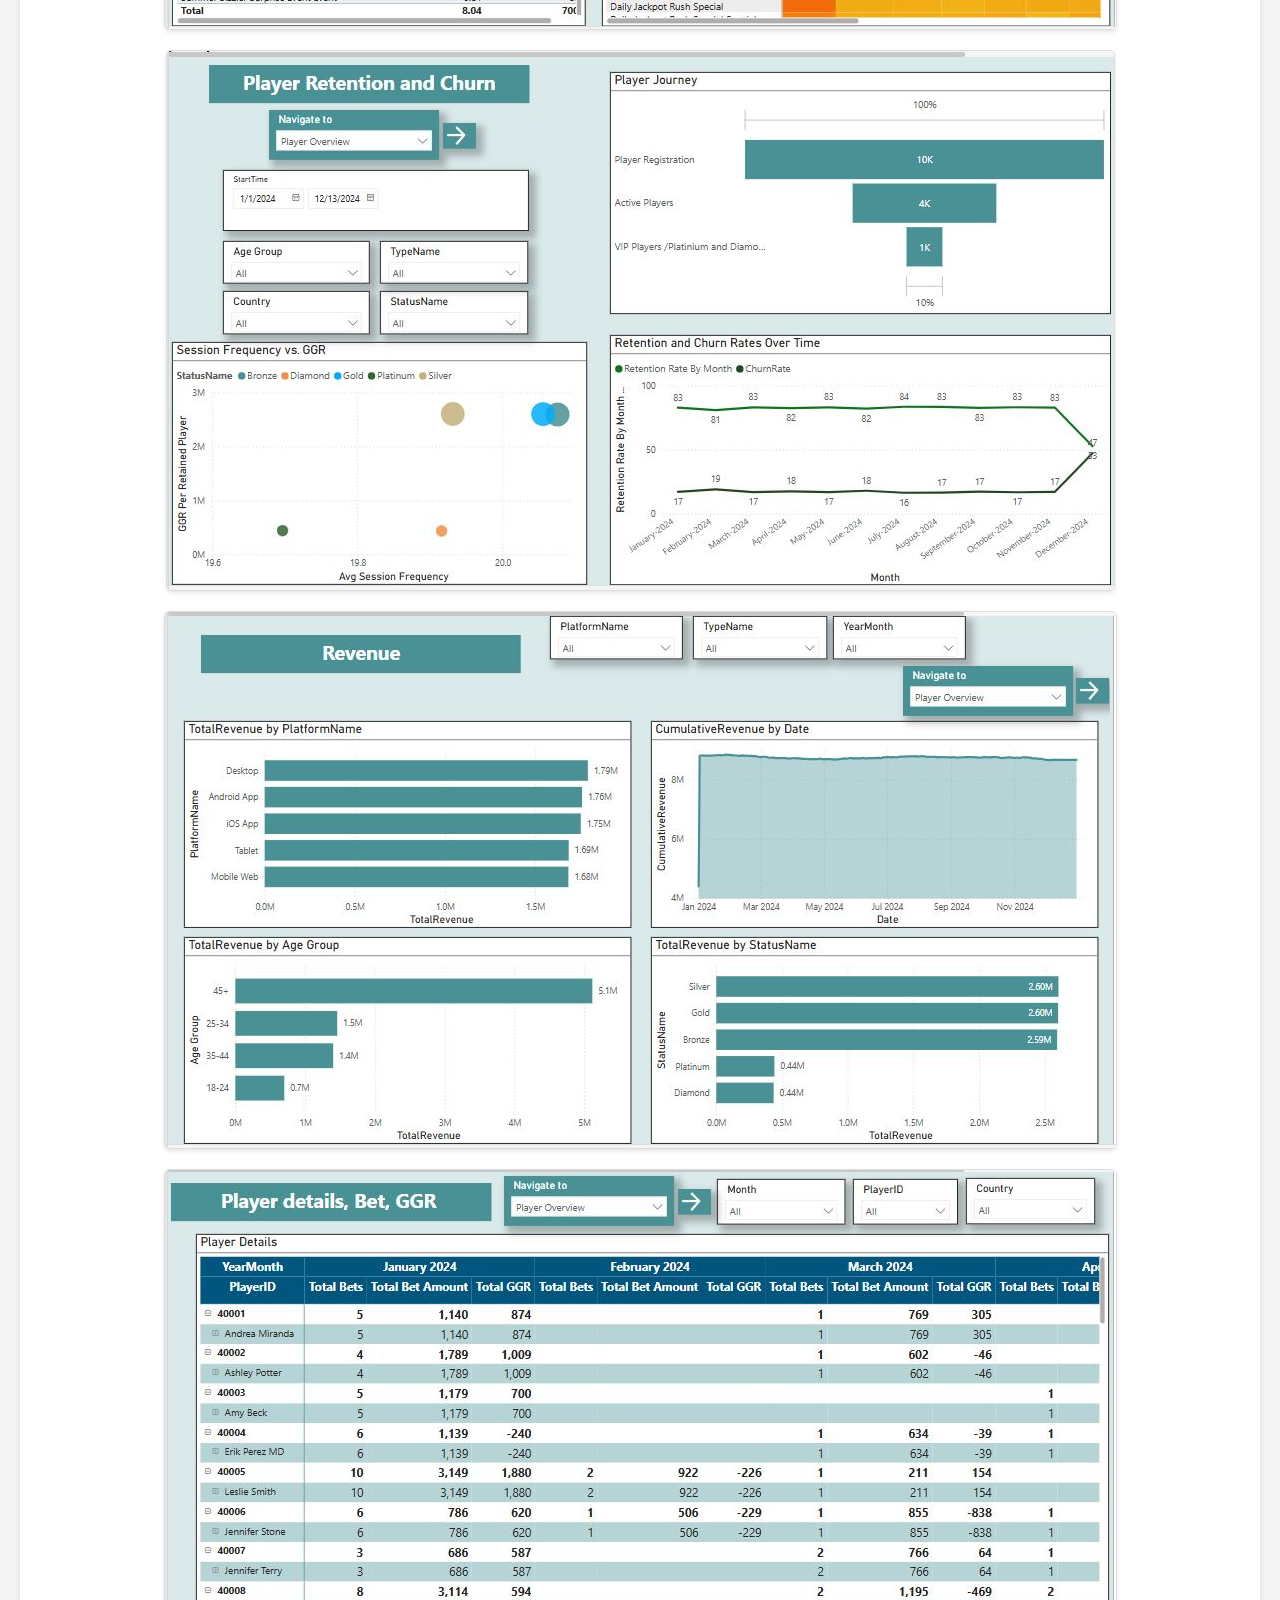
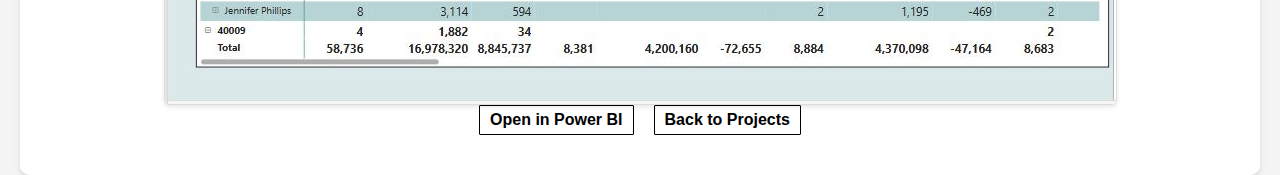
==== commit 5cc3621f: "changes" ====
--- a/igaming.html
+++ b/igaming.html
@@ -261,9 +261,6 @@
                             class="btn"
                             >Open Markdown Document for SQL Analysis details</a
                         >
-                        <a href="index.html#projects" class="btn"
-                            >Back to Projects</a
-                        >
                     </div>
 
                     <p><strong>Power BI Report</strong></p>
